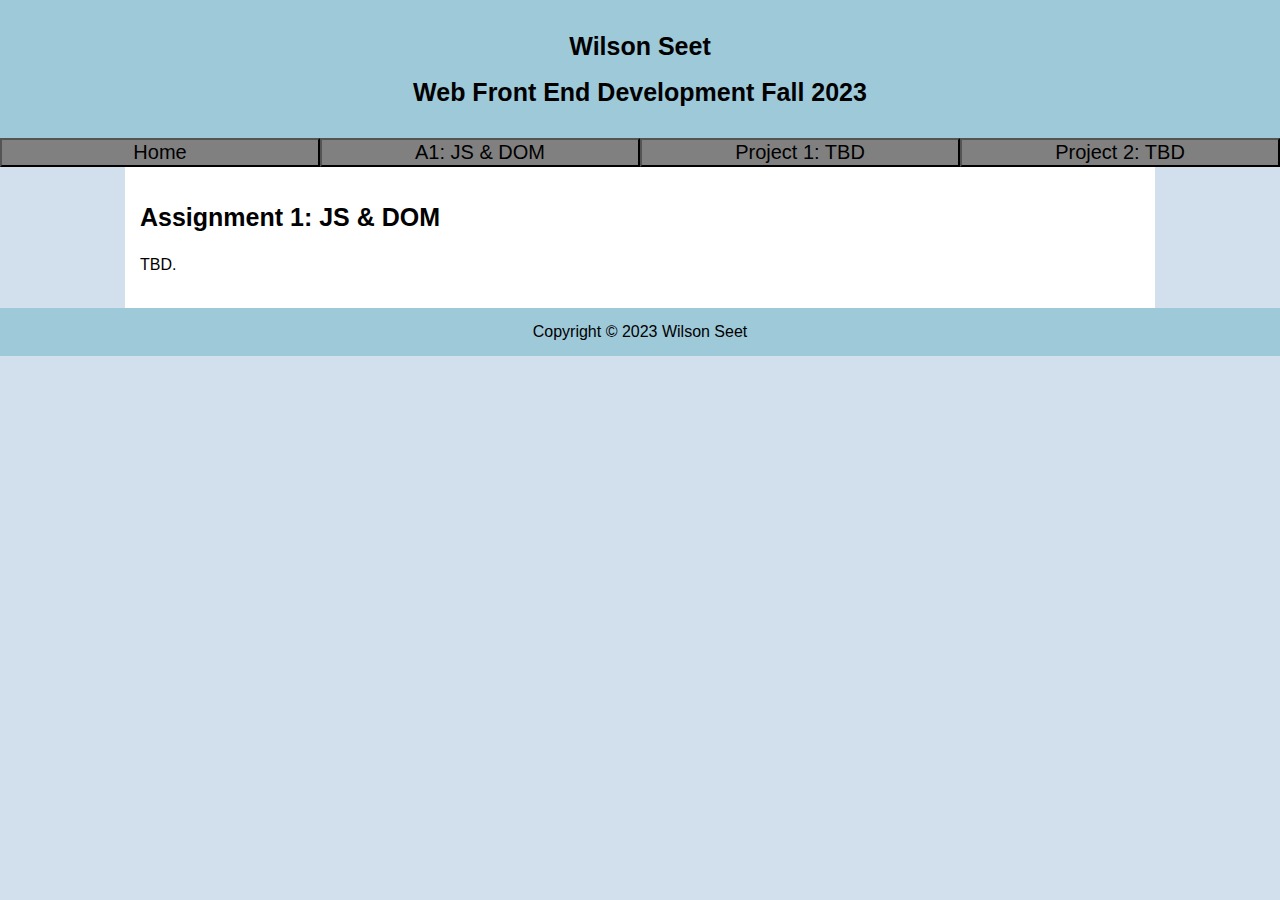
==== assignment1.html @ 72ead881 "9.12 Update" ====
<!DOCTYPE html>
<html lang="en">
<head>
    <meta charset="UTF-8">
    <meta name="viewport" content="width=device-width, initial-scale=1.0">
    <title>A1: JS & DOM</title>
    <link href = "css/assignment1.css" rel = "stylesheet">
</head>


<body>
    <header>
        <h1>Wilson Seet </h1> 
        <h1>Web Front End Development Fall 2023</h1>
    </header>
    <nav>
        <ul>
            <li>
                <form method = "get" action = "index.html">
                 <button type = "submit">Home</button>   
                </form>  
            </li>
           
            <li>
                <form method = "get" action = "assignment1.html">
                <button type = "submit">A1: JS & DOM</button>
                </form>
            </li>
            <!-- More assignments list will be added here. -->
            <li>
                <form method = "get" action = "project1.html">
                <button type = "submit">Project 1: TBD</button>
                </form>
            </li>

            <li>
                <form method = "get" action = "project2.html">
                <button type = "submit">Project 2: TBD</button>
                </form>
            </li>

        </ul>
    
    </nav>
    
    <div id = container>  
        
        <h2>Assignment 1: JS & DOM</h2>
       <p>TBD.</p>

        
    </div>

    <footer>
       Copyright © 2023 Wilson Seet
    </footer>
</body>
</html>
---- css/assignment1.css ----
header, footer
{ 
    background-color: #9ec9d9;
    padding: 15px;
    text-align: center;
}

h1 
{
    font-size: 25px;
}

nav 
{
    text-align: center;
}

nav, ul 
{
    list-style-type: none;
    margin: 0px;
    padding:0px;
    display: flex;
    justify-content: center;
}

nav, ul, li, button 
{
    width: 100%;
    font-size: 20px;
    background-color: gray;
    cursor: pointer;
}

nav, ul, li, button:hover
{
    background-color: white;
}

#container 
{
    max-width: 1000px;
    margin: 0 auto;
    padding: 15px; 
    background-color: white;
}
   

section
{
    width:50%;
    margin: auto;
    padding: 0px;
    box-sizing: border-box;
    text-align: left;
}

body
{   
    margin: 0px;
    padding: 0px;
    background-color: rgb(210, 223, 236);
    font-family: Verdana, Geneva, Tahoma, sans-serif;
}

.center
{
    max-width: 100%;
    height: auto;
    max-height: 400px;
}

h2
{
    font-size: 25px; 
}

p
{
    font-size: 16px;
    line-height: 1.5;
}

img
{
    margin: 0px;
    max-width: 50%;   
}

@media screen and (min-width: 641px) and (max-width: 900px) {
    p
    {
        font-size: 15px;
        line-height: 1.5;
    }
    
    h2
    {
        font-size: 15px; 
    }  
    
}

@media screen and (max-width: 640px) {
   
   img
   {
    margin: 10px;
   }
   
   
    p
    {
        font-size: 13.5px;
        line-height: 1.5;
    }
   
    h2
    {
        margin: 0;
        font-size: 15px; 
    }
   
    nav, ul {
        flex-flow: column nowrap;
        text-align: center;
    }
    
}
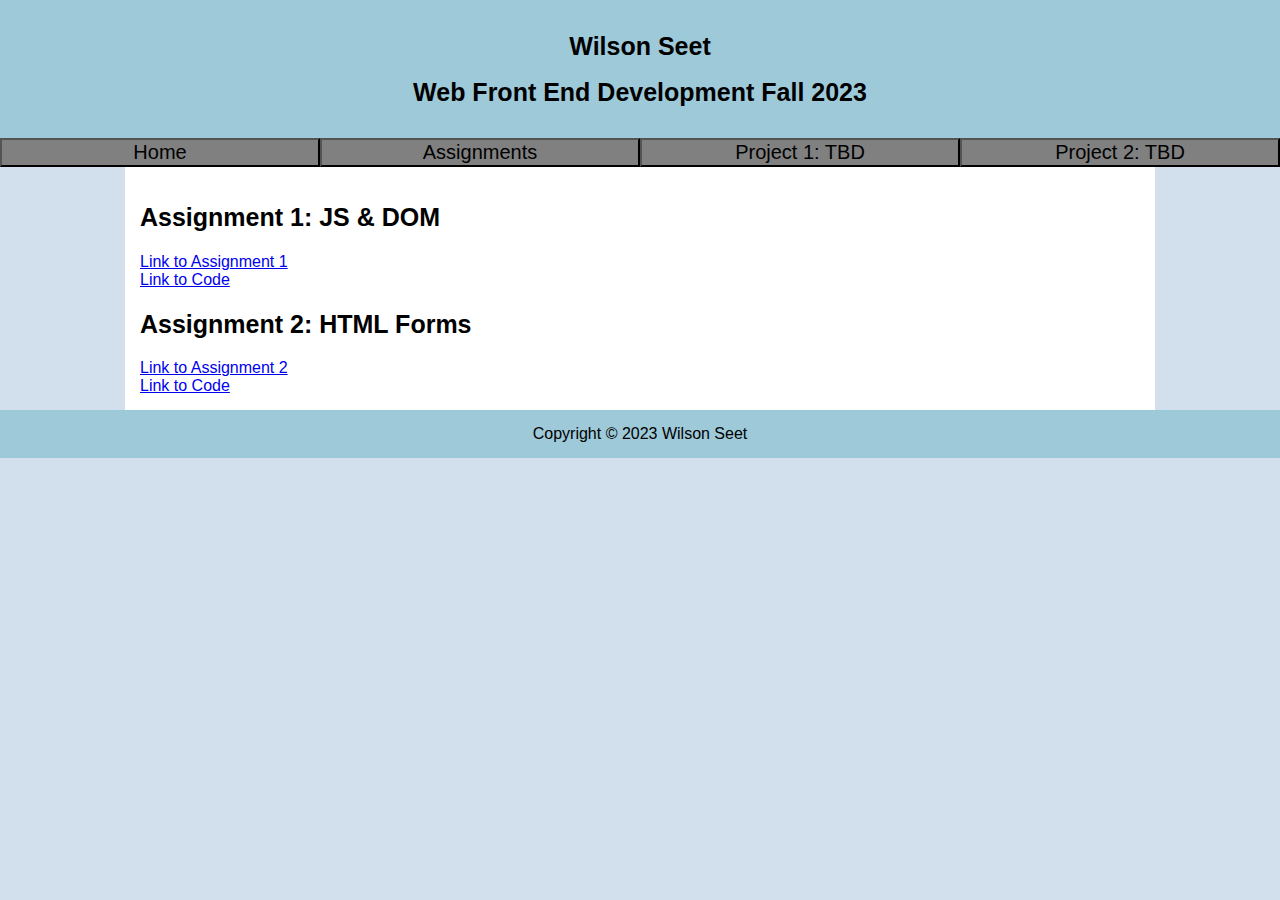
==== commit 1f3fd45f: "9.22" ====
--- a/assignment1.html
+++ b/assignment1.html
@@ -3,7 +3,7 @@
 <head>
     <meta charset="UTF-8">
     <meta name="viewport" content="width=device-width, initial-scale=1.0">
-    <title>A1: JS & DOM</title>
+    <title>Assignments</title>
     <link href = "css/assignment1.css" rel = "stylesheet">
 </head>
 
@@ -23,7 +23,7 @@
            
             <li>
                 <form method = "get" action = "assignment1.html">
-                <button type = "submit">A1: JS & DOM</button>
+                <button type = "submit">Assignments</button>
                 </form>
             </li>
             <!-- More assignments list will be added here. -->
@@ -46,7 +46,14 @@
     <div id = container>  
         
         <h2>Assignment 1: JS & DOM</h2>
-       <p>TBD.</p>
+        <a href = "https://wise3400.github.io/Assignment-1-Javascript_and_the_DOM/">Link to Assignment 1</a>
+        <br>
+        <a href = "https://github.com/wise3400/Assignment-1-Javascript_and_the_DOM/blob/main/index.html">Link to Code</a>
+        
+        <h2>Assignment 2: HTML Forms</h2>
+        <a href = "https://wise3400.github.io/Assignment-2-HTML-Forms/">Link to Assignment 2</a>
+        <br>
+        <a href = "https://github.com/wise3400/Assignment-2-HTML-Forms/blob/main/index.html">Link to Code</a>
 
         
     </div>
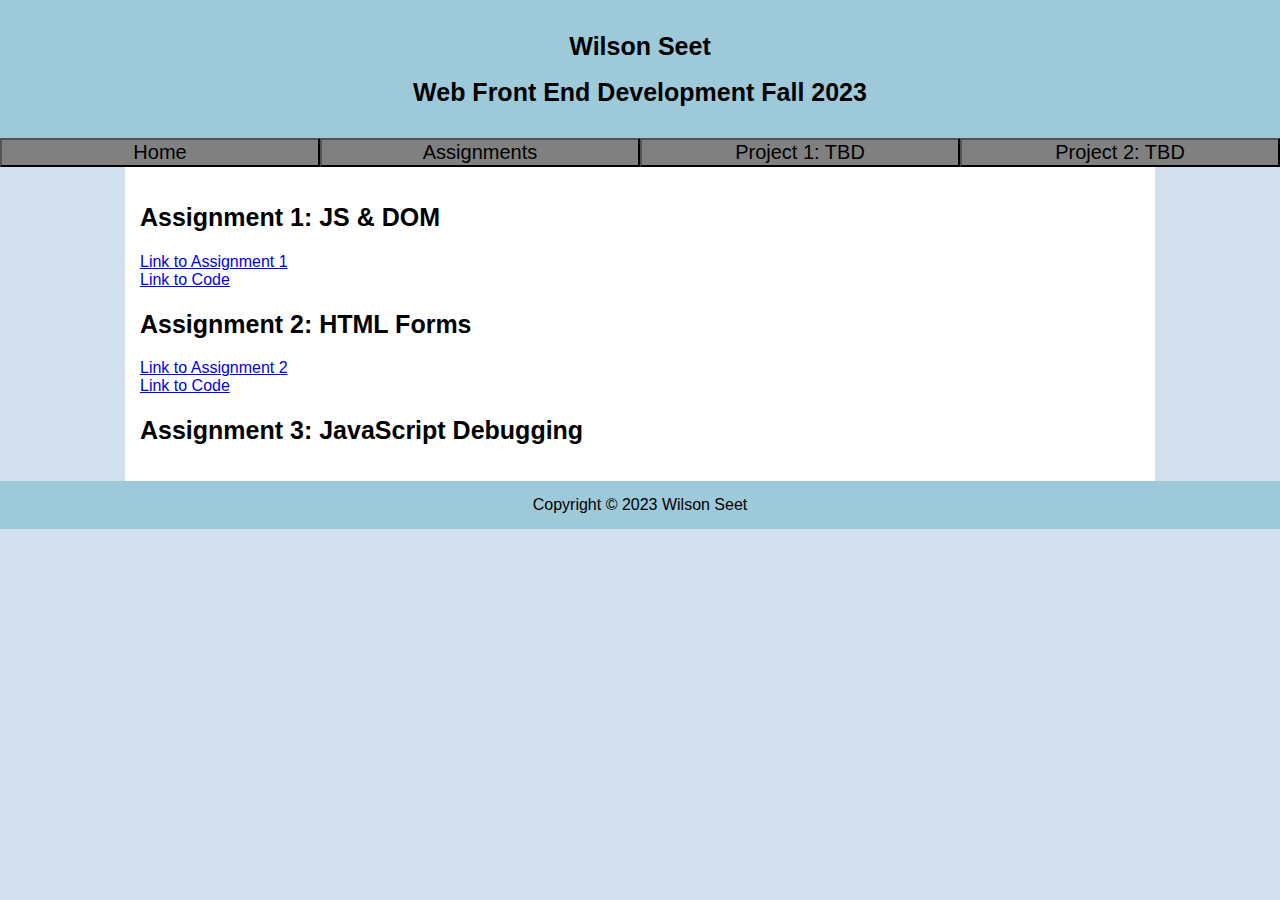
==== commit b985df00: "9.28" ====
--- a/assignment1.html
+++ b/assignment1.html
@@ -54,6 +54,8 @@
         <a href = "https://wise3400.github.io/Assignment-2-HTML-Forms/">Link to Assignment 2</a>
         <br>
         <a href = "https://github.com/wise3400/Assignment-2-HTML-Forms/blob/main/index.html">Link to Code</a>
+        
+        <h2>Assignment 3: JavaScript Debugging</h2>
 
         
     </div>
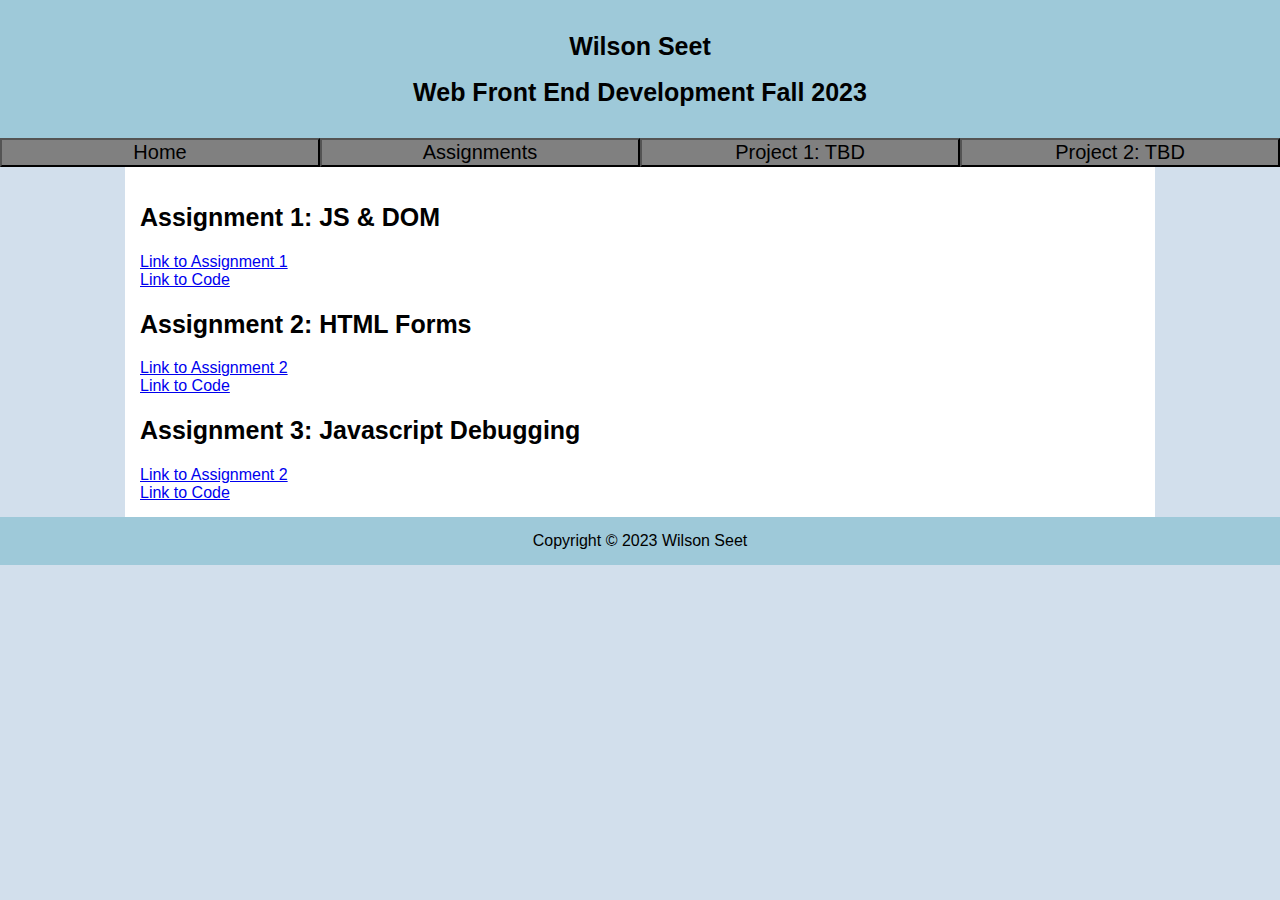
==== commit e020bdc2: "9.28" ====
--- a/assignment1.html
+++ b/assignment1.html
@@ -55,7 +55,10 @@
         <br>
         <a href = "https://github.com/wise3400/Assignment-2-HTML-Forms/blob/main/index.html">Link to Code</a>
         
-        <h2>Assignment 3: JavaScript Debugging</h2>
+        <h2>Assignment 3: Javascript Debugging</h2>
+        <a href = "https://wise3400.github.io/Assignment3-Javascript-Debugging/">Link to Assignment 2</a>
+        <br>
+        <a href = "https://github.com/wise3400/Assignment3-Javascript-Debugging/blob/main/quiz.js">Link to Code</a>
 
         
     </div>
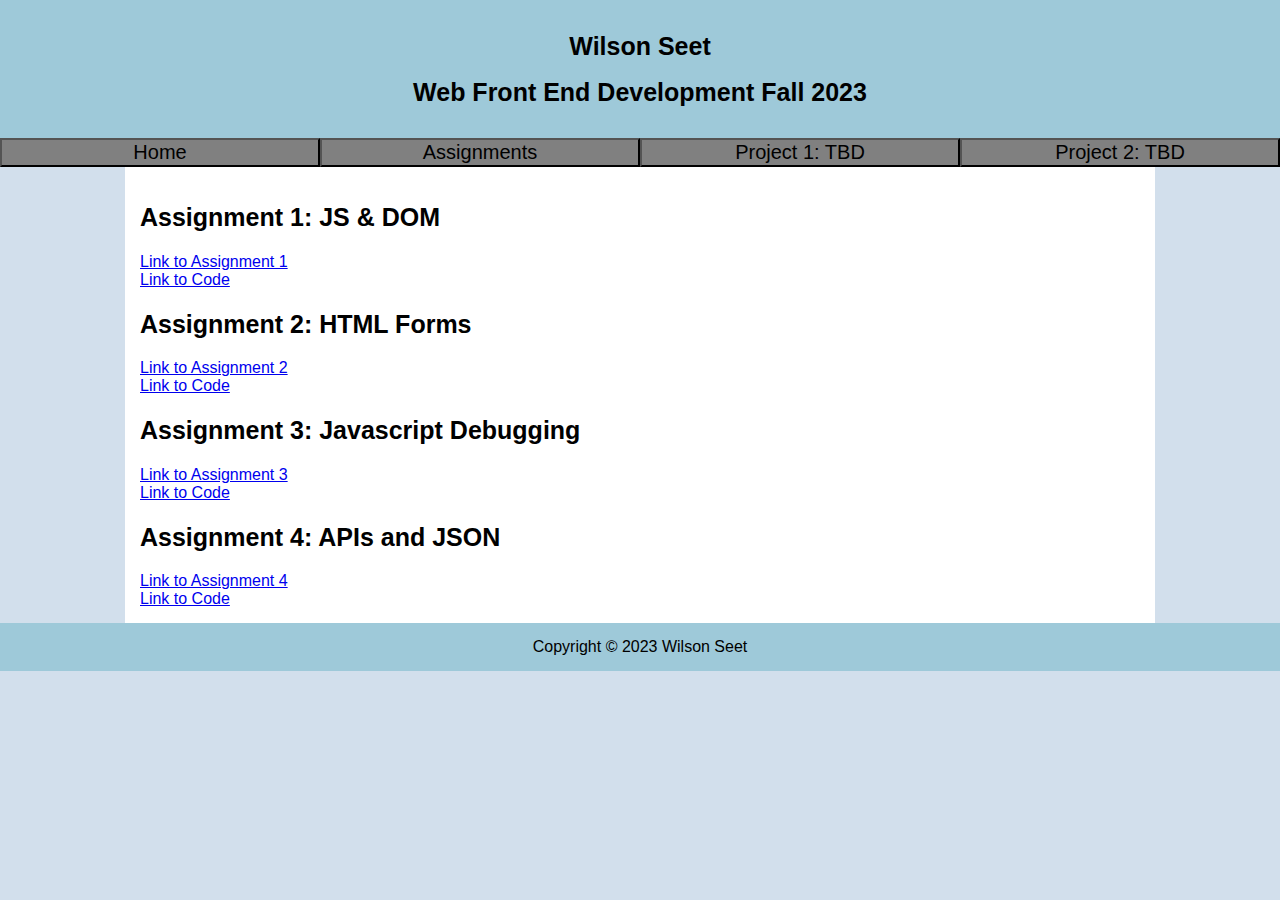
==== commit 48685b37: "10.3" ====
--- a/assignment1.html
+++ b/assignment1.html
@@ -56,9 +56,14 @@
         <a href = "https://github.com/wise3400/Assignment-2-HTML-Forms/blob/main/index.html">Link to Code</a>
         
         <h2>Assignment 3: Javascript Debugging</h2>
-        <a href = "https://wise3400.github.io/Assignment3-Javascript-Debugging/">Link to Assignment 2</a>
+        <a href = "https://wise3400.github.io/Assignment3-Javascript-Debugging/">Link to Assignment 3</a>
         <br>
         <a href = "https://github.com/wise3400/Assignment3-Javascript-Debugging/blob/main/quiz.js">Link to Code</a>
+
+        <h2>Assignment 4: APIs and JSON</h2>
+        <a href = "https://wise3400.github.io/Assignment-4-APIs-JSON/">Link to Assignment 4</a>
+        <br>
+        <a href = "https://github.com/wise3400/Assignment-4-APIs-JSON/blob/main/bundle.js">Link to Code</a>
 
         
     </div>
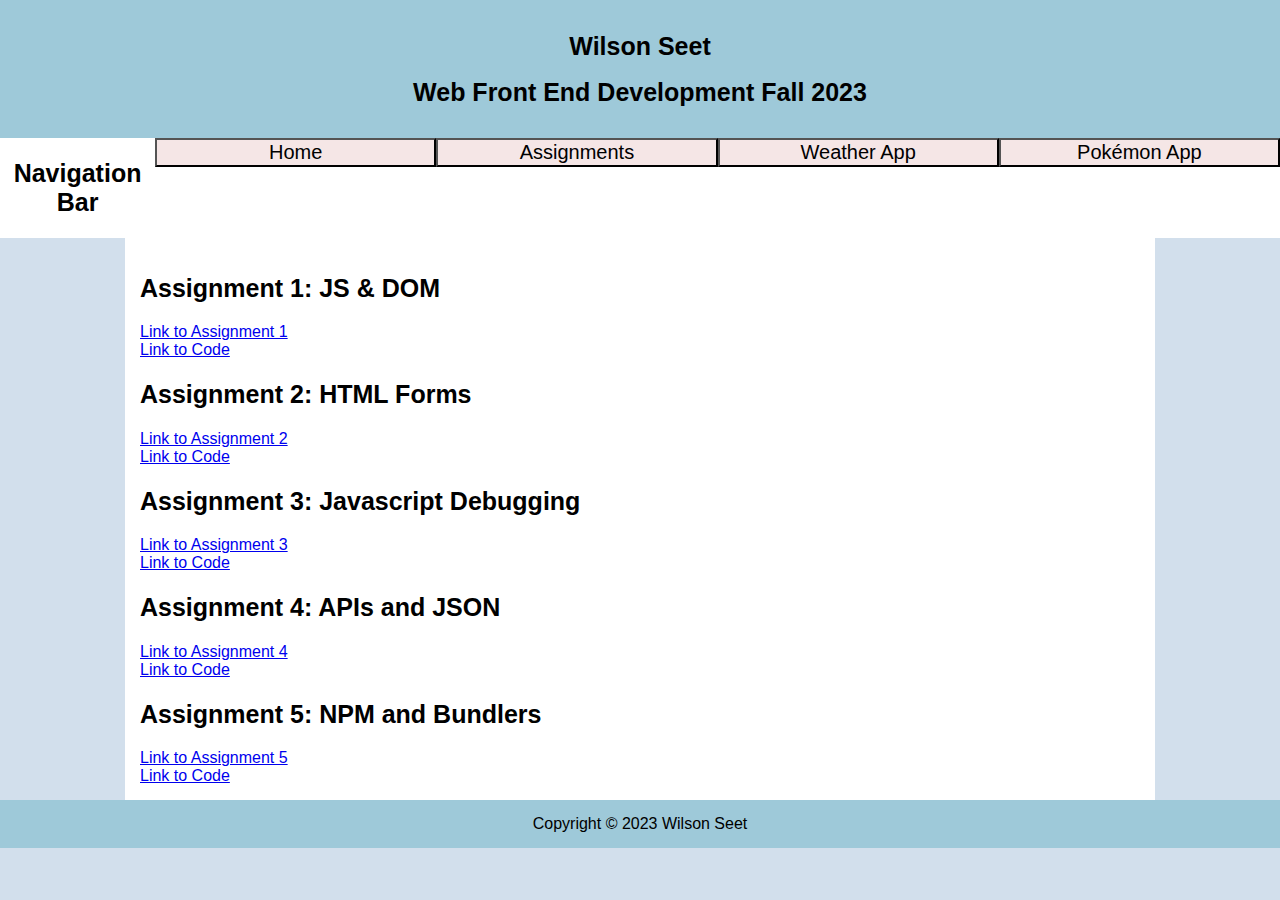
==== commit cdde1a84: "12.12" ====
--- a/assignment1.html
+++ b/assignment1.html
@@ -14,6 +14,7 @@
         <h1>Web Front End Development Fall 2023</h1>
     </header>
     <nav>
+        <h2 class = "sr-only">Navigation Bar</h2>
         <ul>
             <li>
                 <form method = "get" action = "index.html">
@@ -29,13 +30,13 @@
             <!-- More assignments list will be added here. -->
             <li>
                 <form method = "get" action = "project1.html">
-                <button type = "submit">Project 1: TBD</button>
+                <button type = "submit">Weather App</button>
                 </form>
             </li>
 
             <li>
                 <form method = "get" action = "project2.html">
-                <button type = "submit">Project 2: TBD</button>
+                <button type = "submit">Pokémon App</button>
                 </form>
             </li>
 
@@ -65,6 +66,10 @@
         <br>
         <a href = "https://github.com/wise3400/Assignment-4-APIs-JSON/blob/main/bundle.js">Link to Code</a>
 
+        <h2>Assignment 5: NPM and Bundlers</h2>
+        <a href = "https://wise3400.github.io/Assignment5-NPM-Bundlers/">Link to Assignment 5</a>
+        <br>
+        <a href = "https://github.com/wise3400/Assignment5-NPM-Bundlers/blob/main/index.html">Link to Code</a>
         
     </div>
 
--- a/css/assignment1.css
+++ b/css/assignment1.css
@@ -28,7 +28,7 @@
 {
     width: 100%;
     font-size: 20px;
-    background-color: gray;
+    background-color: rgb(245, 230, 230);
     cursor: pointer;
 }
 
